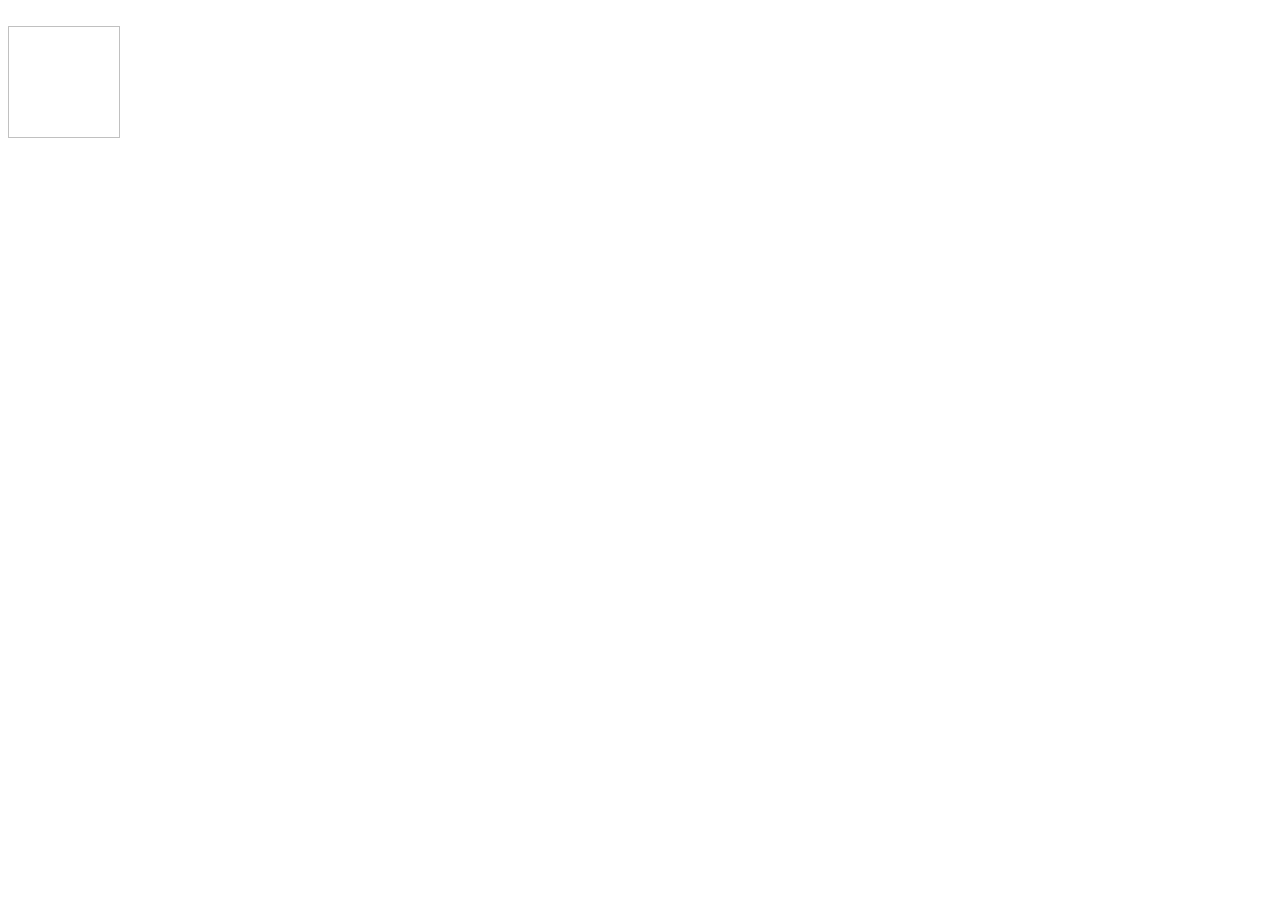
==== index.html @ 27109a8c "Add initial HTML structure for the webpage" ====
<!DOCTYPE html>
<html lang="en" dir="ltr">
<head>
  <meta charset="UTF-8">
  <meta name="viewport" content="width=device-width, initial-scale=1, viewport-fit=cover">

  <!-- SEO. Crawlers don't run JavaScript, so update these values by hand (see README). -->
  <title>Your Name</title>
  <meta name="description" content="Everywhere I am online, in one place.">
  <meta name="theme-color" content="#110d0a">
  <link rel="canonical" href="https://your-site.netlify.app/">

  <!-- Open Graph / social sharing -->
  <meta property="og:type" content="profile">
  <meta property="og:site_name" content="Your Name">
  <meta property="og:title" content="Your Name">
  <meta property="og:description" content="Everywhere I am online, in one place.">
  <meta property="og:url" content="https://your-site.netlify.app/">
  <meta property="og:image" content="https://your-site.netlify.app/images/avatar.svg">
  <meta name="twitter:card" content="summary_large_image">

  <!-- Favicon -->
  <link rel="icon" href="favicon.svg" type="image/svg+xml">

  <!-- Fonts: Bodoni Moda for the name, Manrope for everything else -->
  <link rel="preconnect" href="https://fonts.googleapis.com">
  <link rel="preconnect" href="https://fonts.gstatic.com" crossorigin>
  <link rel="stylesheet" href="https://fonts.googleapis.com/css2?family=Bodoni+Moda:opsz,wght@6..96,400;6..96,500&family=Manrope:wght@300;400;600&display=swap">

  <link rel="stylesheet" href="css/style.css">
  <!-- Order matters: config first, then the renderer -->
  <script src="js/config.js" defer></script>
  <script src="js/app.js" defer></script>
</head>
<body>
  <div class="backdrop" aria-hidden="true">
    <img id="bg" alt="" decoding="async" fetchpriority="high">
  </div>
  <div class="veil" aria-hidden="true"></div>

  <main class="card">
    <img id="avatar" class="avatar" width="112" height="112" alt="">
    <h1 id="name" class="name"></h1>
    <div id="bio" class="bio"></div>
    <nav id="links" class="links" aria-label="Social and personal links"></nav>
  </main>

  <footer id="foot" class="foot"></footer>
</body>
</html>
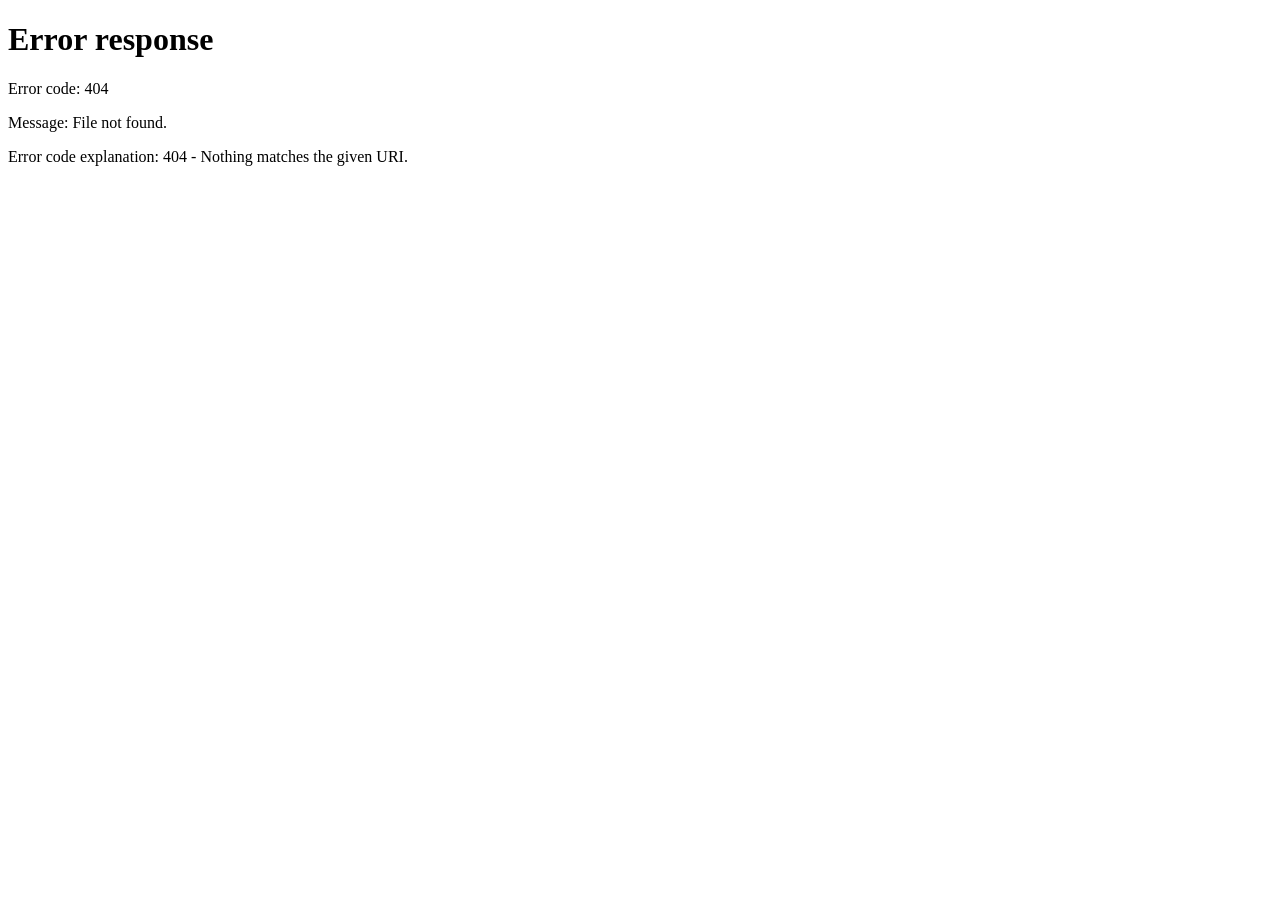
==== commit 4cf7636d: "Simplify index.html and add redirect Removed unnecessary meta tags and scripts, added redirect scrip" ====
--- a/index.html
+++ b/index.html
@@ -1,50 +1,13 @@
 <!DOCTYPE html>
-<html lang="en" dir="ltr">
+<html lang="en">
 <head>
   <meta charset="UTF-8">
-  <meta name="viewport" content="width=device-width, initial-scale=1, viewport-fit=cover">
-
-  <!-- SEO. Crawlers don't run JavaScript, so update these values by hand (see README). -->
+  <meta http-equiv="refresh" content="0; url=s-01/">
+  <link rel="canonical" href="https://jdjj47090-sketch.github.io/Bio/s-01/">
   <title>Your Name</title>
-  <meta name="description" content="Everywhere I am online, in one place.">
-  <meta name="theme-color" content="#110d0a">
-  <link rel="canonical" href="https://your-site.netlify.app/">
-
-  <!-- Open Graph / social sharing -->
-  <meta property="og:type" content="profile">
-  <meta property="og:site_name" content="Your Name">
-  <meta property="og:title" content="Your Name">
-  <meta property="og:description" content="Everywhere I am online, in one place.">
-  <meta property="og:url" content="https://your-site.netlify.app/">
-  <meta property="og:image" content="https://your-site.netlify.app/images/avatar.svg">
-  <meta name="twitter:card" content="summary_large_image">
-
-  <!-- Favicon -->
-  <link rel="icon" href="favicon.svg" type="image/svg+xml">
-
-  <!-- Fonts: Bodoni Moda for the name, Manrope for everything else -->
-  <link rel="preconnect" href="https://fonts.googleapis.com">
-  <link rel="preconnect" href="https://fonts.gstatic.com" crossorigin>
-  <link rel="stylesheet" href="https://fonts.googleapis.com/css2?family=Bodoni+Moda:opsz,wght@6..96,400;6..96,500&family=Manrope:wght@300;400;600&display=swap">
-
-  <link rel="stylesheet" href="css/style.css">
-  <!-- Order matters: config first, then the renderer -->
-  <script src="js/config.js" defer></script>
-  <script src="js/app.js" defer></script>
+  <script>location.replace("s-01/");</script>
 </head>
 <body>
-  <div class="backdrop" aria-hidden="true">
-    <img id="bg" alt="" decoding="async" fetchpriority="high">
-  </div>
-  <div class="veil" aria-hidden="true"></div>
-
-  <main class="card">
-    <img id="avatar" class="avatar" width="112" height="112" alt="">
-    <h1 id="name" class="name"></h1>
-    <div id="bio" class="bio"></div>
-    <nav id="links" class="links" aria-label="Social and personal links"></nav>
-  </main>
-
-  <footer id="foot" class="foot"></footer>
+  <a href="s-01/">Continue</a>
 </body>
 </html>
